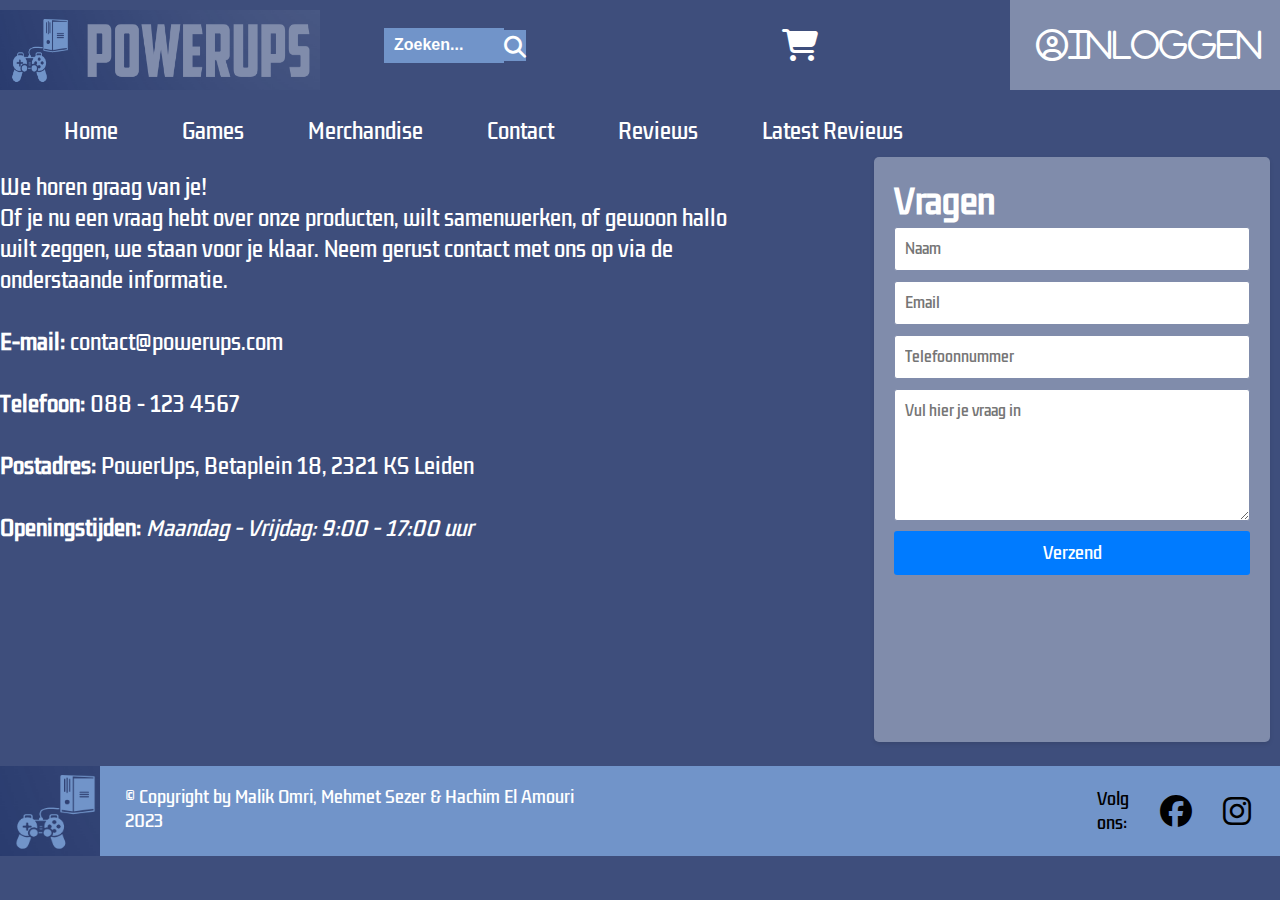
==== html/contact.html @ 8637957c "Initial commit" ====
<!DOCTYPE html>
<html lang="en">

<head>
    <meta charset="UTF-8">
    <meta name="viewport" content="width=device-width, initial-scale=1.0">
    <meta name="description" content="Deze website is voor de periode 2 project">
    <meta name="author" content="Malik Omri">
    <meta name="keywords" content="project 2, opdracht, Mbo, Rijnland, Leiden">
    <title>Project 2</title>
    <link rel="stylesheet" href="../css/global.css">
    <link href="https://fonts.googleapis.com/css2?family=Kdam+Thmor+Pro&display=swap" rel="stylesheet">
    <link rel="stylesheet" href="https://cdnjs.cloudflare.com/ajax/libs/font-awesome/6.4.2/css/all.min.css">
    <script src="../js/contactPage.js" defer></script>
</head>

<body>

    <header>
        <section class="Winkel_info">
            <img class="logo_foto" src="../img/logo.png" alt="logo">
            <section class="Zoeken">
                <input id="searchBar" class="searchbar" type="text" placeholder="Zoeken...">
                <a href="contact.html" id="btnSearch" class="btn-search"><i class="fa fa-search"></i></a>
            </section>
            <i id="winkelwagen" class="fa fa-shopping-cart"></i>
            <i id="profiel" class='far fa-user-circle'>Inloggen</i>
        </section>
        <nav>
            <a href="../index.html">Home</a>
            <a href="games.html">Games</a>
            <a href="merchandise.html">Merchandise</a>
            <a href="contact.html">Contact</a>
            <a href="../php/review.php">Reviews</a>
            <a href="../php/latest.php">Latest Reviews</a>
        </nav>
    </header>

    <main>
        <section class="contact_page">
            <section class="contact_info">
                <p>We horen graag van je! <br> Of je nu een vraag hebt over onze producten, wilt samenwerken, of gewoon
                    hallo wilt zeggen, we staan voor je klaar. Neem gerust contact met ons op via de onderstaande
                    informatie.</p><br>
                <p><b>E-mail:</b> contact@powerups.com</p><br>
                <p><b>Telefoon:</b> 088 - 123 4567</p><br>
                <p><b>Postadres:</b> PowerUps, Betaplein 18, 2321 KS Leiden</p><br>
                <p><b>Openingstijden:</b> <i>Maandag - Vrijdag: 9:00 - 17:00 uur</i></p>
            </section>

            <form class="vraag_form">
                <h1>Vragen</h1>
                <input class="contact_input" type="text" id="naam" placeholder="Naam" required>
                <input class="contact_input" type="text" id="email" placeholder="Email" required>
                <input class="contact_input" type="text" id="nummer" placeholder="Telefoonnummer" required>
                <textarea id="vraag" rows="5" placeholder="Vul hier je vraag in"></textarea>
                <button id="verzendBtn">Verzend</button>
            </form>

            <section class="popup" id="popup">
                <span class="close">&#10006;</span>
                <p>Vraag verzonden!</p>
            </section>
        </section>
    </main>



    <footer>
        <img class="beeldmerk" src="../img/logo_beeldmerk.png" alt="beeldmerk">
        <p class="Copyright_txt">© Copyright by Malik Omri, Mehmet Sezer & Hachim El Amouri 2023</p>
        <section class="Media_icons">
            <p>Volg ons:</p>
            <i class="fa-brands fa-facebook fa-2xl"></i>
            <i class="fa-brands fa-instagram fa-2xl"></i>
            <i class="fa-brands fa-tiktok fa-2xl"></i>
        </section>
    </footer>

</body>

</html>
---- css/global.css ----
* {
  margin: 0;
  padding: 0;
  box-sizing: border-box;
  font-family: Kdam Thmor Pro;
}

body {
  background-color: #3E4E7C;
}

.Winkel_info {
  display: flex;
  flex-direction: row;
  height: 10vh;
  margin-bottom: 2%;
}

.logo_foto {
  display: flex;
  flex-direction: row;
  justify-content: center;
  align-items: center;
  width: 25%;
  margin-top: 10px;
  margin-right: 5%;
}

.Zoeken {
  display: flex;
  flex-direction: row;
  justify-content: center;
  align-items: center;
  margin-right: 20%;
}

.searchbar {
  float: right;
  background-color: #7194C9;
  color: white;
  padding: 6px 10px;
  height: 35.4px;
  width: 120px;
  border: none;
  margin-top: 1px;
  font-family: "Segoe UI Light", "Segoe UI", "Segoe", Tahoma, Helvetica, Arial, sans-serif;
  font-size: 16px;
  font-weight: bold;
  transition: 0.3s;
}

.searchbar::placeholder {
  color: white;
  font-family: "Segoe UI Light", "Segoe UI", "Segoe", Tahoma, Helvetica, Arial, sans-serif;
  font-size: 16pz;
  font-weight: bold;
}

.searchbar:focus {
  width: 400px;
  font-family: "Segoe UI Light", "Segoe UI", "Segoe", Tahoma, Helvetica, Arial, sans-serif;
  font-size: 16px;
  font-weight: bold;
  transition: 0.3s;
  border-bottom: white solid 2px;
  outline: none;
}

.btn-search {
  max-width: 32px;
  cursor: pointer;
  color: white;
  background-color: #7194C9;
  text-decoration: none !important;
  font-family: "Segoe UI Light", "Segoe UI", "Segoe", Tahoma, Helvetica, Arial, sans-serif;
  font-size: 22px;
  padding-top: 5px;
}

#winkelwagen {
  display: flex;
  flex-direction: row;
  color: white;
  font-size: 32px;
  justify-content: center;
  align-items: center;
  margin-right: 15%;
}

#profiel {
  display: flex;
  flex-direction: row;
  color: white;
  background-color: #808CAB;
  padding-left: 2%;
  padding-right: 4.8%;
  font-size: 32px;
  justify-content: center;
  align-items: center;
}

header>nav {
  display: flex;
  flex-direction: row;
}

header>nav>a {
  text-decoration: none;
  color: white;
  font-size: 20px;
  margin-left: 5%;
}

main {
  display: flex;
}

#rev {
  display: grid;
  grid-template-columns: 1fr 1fr 1fr 1fr 1fr;
}

h1 {
  color: #fff;
}

.titel_home {
  margin-top: 5%;
}

.eerste_rij {
  display: block;
}

.tweede_rij {
  position: absolute;
  top: 60%;
  color: white;
  width: 100%;
}

.games_fotos {
  display: flex;
  flex-direction: row;
  gap: 10%;
  margin-bottom: 36vh;
}

.filter {
  background-color: #808CAB;
  color: white;
  border-radius: 10px;
  font-size: 27px;
  width: 20%;
  margin-right: 10%;
  margin-bottom: 3vh;
}

.filter_title {
  font-size: 35px !important;
  text-align: center;
  margin-bottom: 10px;
}

.filter_box {
  display: flex;
  flex-direction: column;
}

.checkbox-label {
  display: flex;
  align-items: center;
  margin-left: 10%;
  margin-bottom: 5px;

}

input[type="checkbox"] {
  width: 20px;
  margin-right: 5px;
  transform: scale(1.5);
}


.games_page {
  display: flex;
  flex-direction: row;
  gap: 10%;
}

.games {
  background-color: #808CAB;
  width: 200px;
  height: 310px;
}

.games>img {
  padding: 10px;
  height: 200px;
  width: 200px;
}

.games>p {
  color: white;
  font-size: 10px;
  padding: 10px;
}

.korting_foto {
  height: 130px;
  width: 75%;
  position: absolute;
  top: 70%;
  left: 22%;
}

.foto {
  display: flex;
  flex-direction: row;
  height: 170px;
  width: 150px;
}

.actie_foto {
  height: 150px;
  width: 100%;
}

.product1-4 {
  display: flex;
  flex-direction: row;
  justify-content: center;
  align-items: center;
  gap: 10%;
  width: 100%;
  margin-bottom: 6vh;
}

.product5-8 {
  display: flex;
  flex-direction: row;
  gap: 10%;
  display: none;
}

.richting_btn {
  border-radius: 10px;
  margin-top: 5%;
  width: 50px;
  height: 300px;
  font-size: 24px;
  background-color: #808CAB;
  color: white;
  border: none;
  cursor: pointer;
}

.producten {
  background-color: #808CAB;
  width: 200px;
  height: 450px;
}

.producten>img {
  padding: 10px;
  height: 200px;
  width: 200px;
}

.producten>p {
  color: white;
  font-size: 10px;
  padding: 10px;
}

.contact_page {
  display: flex;
  gap: 10vw;
  margin-bottom: -5vh;
}

.contact_info {
  margin-top: 2%;
  color: white;
  font-size: 20px;
  height: 71vh;
}


.vraag_form {
  display: inline-block;
  margin: 10px;
  padding: 20px;
  height: 65vh;
  width: 65%;
  background-color: #808CAB;
  border-radius: 5px;
  box-shadow: 0 2px 4px rgba(0, 0, 0, 0.1);
}


.contact_input,
textarea {
  display: block;
  color: #808CAB;
  width: 100%;
  padding: 10px;
  margin-bottom: 10px;
  border: 1px solid;
  border-radius: 3px;
  box-sizing: border-box;
  font-size: 14px;
}

textarea {
  resize: vertical;
}

#verzendBtn {
  display: block;
  width: 100%;
  padding: 10px;
  margin-top: 10px;
  background-color: #007BFF;
  color: #fff;
  border: none;
  border-radius: 3px;
  cursor: pointer;
  font-size: 16px;
}

button:hover {
  background-color: #0056b3;
}

.popup {
  position: fixed;
  top: 21%;
  left: 73%;
  width: 250px;
  height: 50px;
  background-color: #7894dc;
  display: none;
}

.popup>p {
  color: white;
  font-size: 25px;
}

.close {
  position: absolute;
  top: 5px;
  right: 10px;
  cursor: pointer;
}

footer {
  width: 100%;
  display: flex;
  flex-direction: row;
  background-color: #7194C9;
  height: 10vh;
}

.beeldmerk {
  width: 100px;
  height: 10vh;
  margin-right: 2%;
}

.Copyright_txt {
  color: white;
  margin-top: 1.5%;
  margin-right: 40%;
}

.Media_icons {
  display: flex;
  flex-direction: row;
  gap: 20%;
  justify-content: center;
  align-items: center;
}

.review_Page {
  display: flex;
  gap: 8vw;
}

.gameReview1PHP {
  display: flex;
  flex-direction: column;
  gap: 5vw;
}

.gameReview1Js {
  display: flex;
  flex-direction: column;
  gap: 5vw;
}

.gameReview2PHP {
  display: flex;
  flex-direction: column;
  gap: 5vw;
}

.gameReview2Js {
  display: flex;
  flex-direction: column;
  gap: 5vw;
}

.review_btn {
  background-color: #808CAB;
  color: white;
  border-radius: 10px;
}


.gameReview3PHP {
  display: flex;
  flex-direction: column;
  gap: 2.5vw;
  margin-right: 25vw;
}

.gameReview3Js {
  display: flex;
  flex-direction: column;
  gap: 5vw;
}

.reviewForm {
  display: flex;
  justify-content: center;
  align-items: center;
}

.review2_btn {
  font-size: 20px;
  padding: 10px;
  background-color: #808CAB;
  color: white;
  border-radius: 10px;
  margin-bottom: 10px;
}

.reviewMaker {
  color: white;
}

.reviewMsg {
  background-color: #808CAB;
  color: white;
  border: 1px solid #606D8C;
  padding: 15px;
  margin-bottom: 20px;
  border-radius: 8px;
  box-shadow: 0 0 10px rgba(0, 0, 0, 0.1);
}

.review-container {
  display: grid;
  grid-column-end: 4r;
}

.review {
  margin: 10px;
}

.slide {
  display: none;
}

.slide:first-child {
  display: block;
}
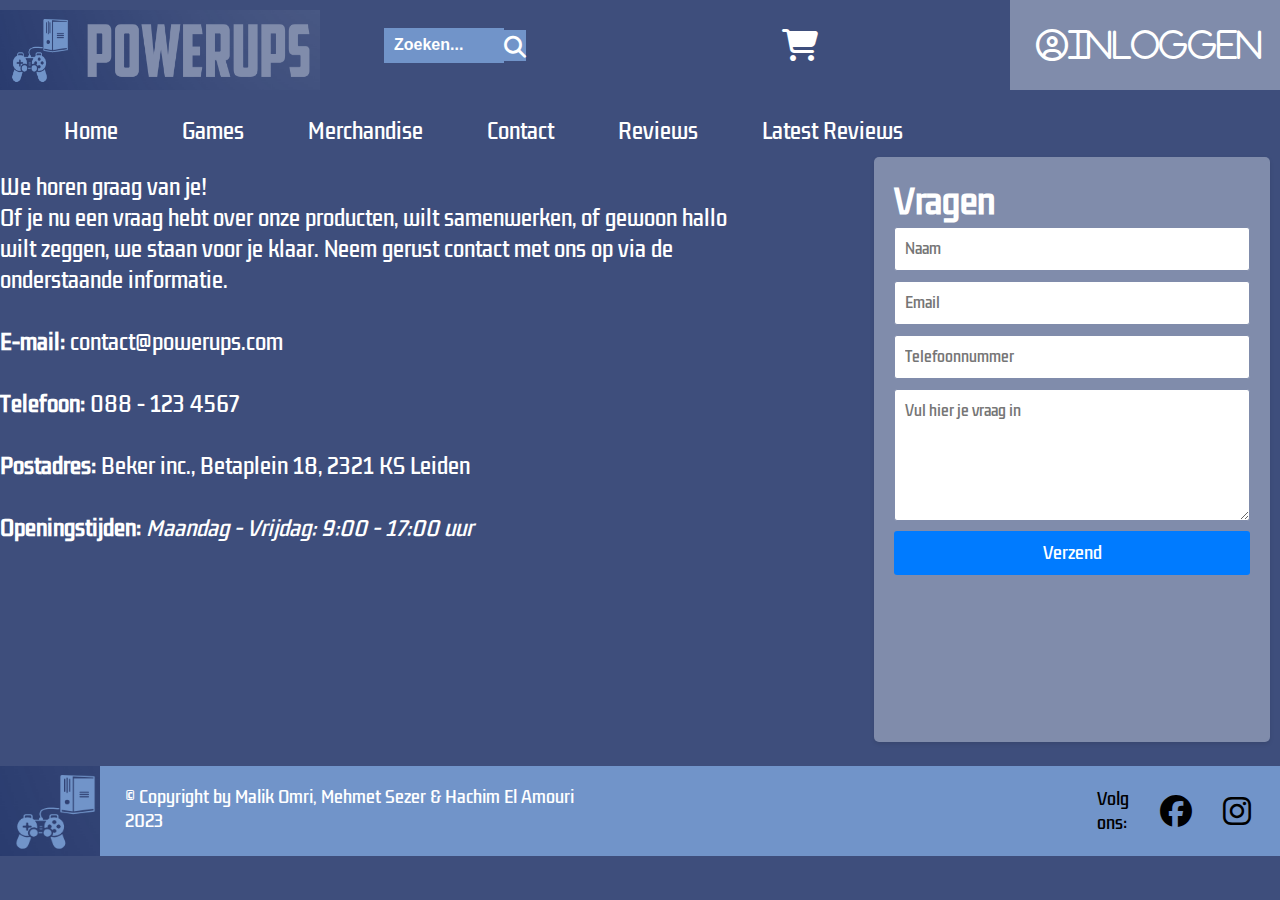
==== commit 0af8e34d: "Update contact.html" ====
--- a/html/contact.html
+++ b/html/contact.html
@@ -44,7 +44,7 @@
                     informatie.</p><br>
                 <p><b>E-mail:</b> contact@powerups.com</p><br>
                 <p><b>Telefoon:</b> 088 - 123 4567</p><br>
-                <p><b>Postadres:</b> PowerUps, Betaplein 18, 2321 KS Leiden</p><br>
+                <p><b>Postadres:</b> Beker inc., Betaplein 18, 2321 KS Leiden</p><br>
                 <p><b>Openingstijden:</b> <i>Maandag - Vrijdag: 9:00 - 17:00 uur</i></p>
             </section>
 
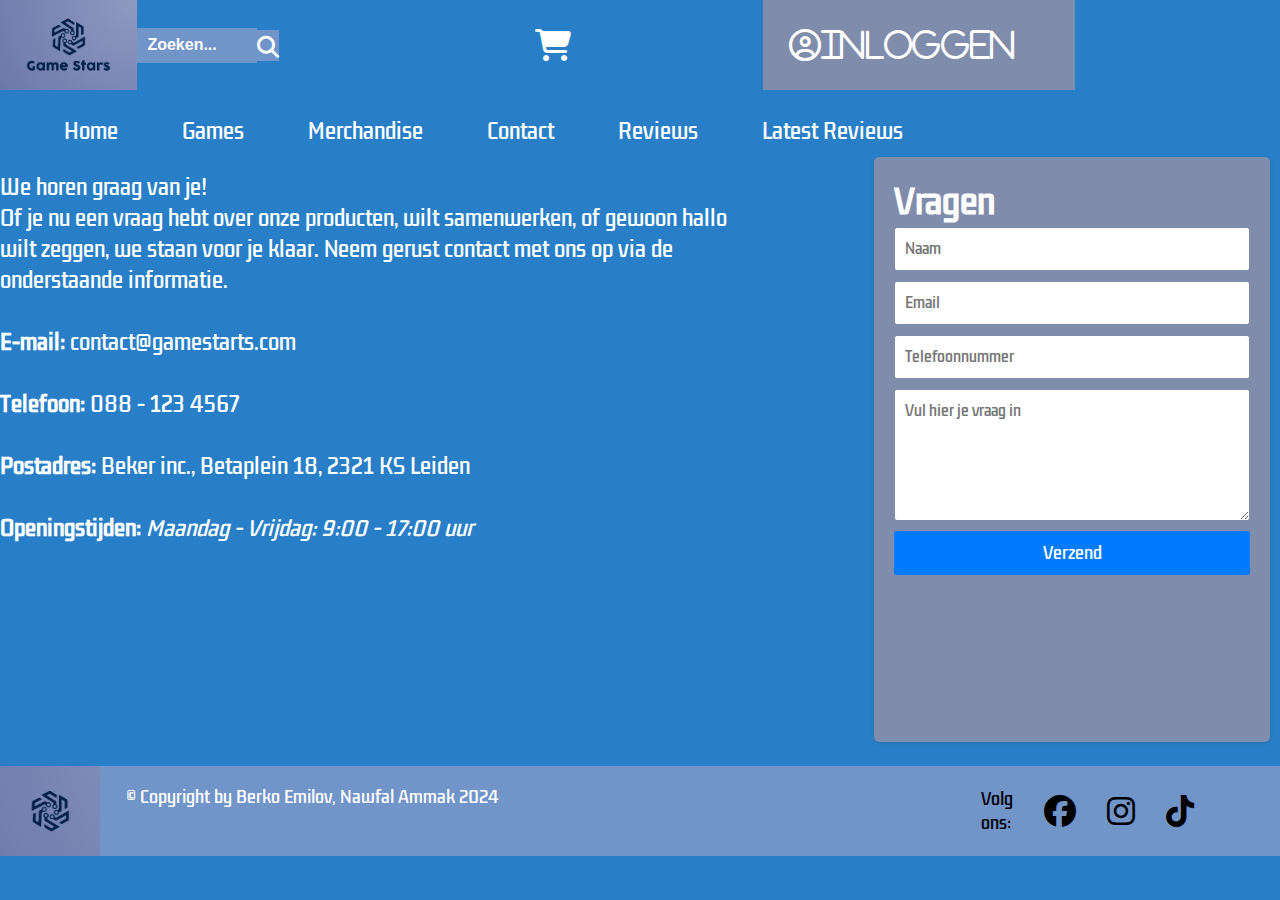
==== commit 7cba5c7c: "fixed" ====
--- a/html/contact.html
+++ b/html/contact.html
@@ -5,7 +5,7 @@
     <meta charset="UTF-8">
     <meta name="viewport" content="width=device-width, initial-scale=1.0">
     <meta name="description" content="Deze website is voor de periode 2 project">
-    <meta name="author" content="Malik Omri">
+    <meta name="author" content="Berko Emilov">
     <meta name="keywords" content="project 2, opdracht, Mbo, Rijnland, Leiden">
     <title>Project 2</title>
     <link rel="stylesheet" href="../css/global.css">
@@ -18,7 +18,7 @@
 
     <header>
         <section class="Winkel_info">
-            <img class="logo_foto" src="../img/logo.png" alt="logo">
+            <img class="logo_foto" src="../img/logo11.png" alt="logo">
             <section class="Zoeken">
                 <input id="searchBar" class="searchbar" type="text" placeholder="Zoeken...">
                 <a href="contact.html" id="btnSearch" class="btn-search"><i class="fa fa-search"></i></a>
@@ -31,8 +31,8 @@
             <a href="games.html">Games</a>
             <a href="merchandise.html">Merchandise</a>
             <a href="contact.html">Contact</a>
-            <a href="../php/review.php">Reviews</a>
-            <a href="../php/latest.php">Latest Reviews</a>
+            <a href="review.html">Reviews</a>
+            <a href="latest.html">Latest Reviews</a>
         </nav>
     </header>
 
@@ -42,7 +42,7 @@
                 <p>We horen graag van je! <br> Of je nu een vraag hebt over onze producten, wilt samenwerken, of gewoon
                     hallo wilt zeggen, we staan voor je klaar. Neem gerust contact met ons op via de onderstaande
                     informatie.</p><br>
-                <p><b>E-mail:</b> contact@powerups.com</p><br>
+                <p><b>E-mail:</b> contact@gamestarts.com</p><br>
                 <p><b>Telefoon:</b> 088 - 123 4567</p><br>
                 <p><b>Postadres:</b> Beker inc., Betaplein 18, 2321 KS Leiden</p><br>
                 <p><b>Openingstijden:</b> <i>Maandag - Vrijdag: 9:00 - 17:00 uur</i></p>
@@ -67,8 +67,8 @@
 
 
     <footer>
-        <img class="beeldmerk" src="../img/logo_beeldmerk.png" alt="beeldmerk">
-        <p class="Copyright_txt">© Copyright by Malik Omri, Mehmet Sezer & Hachim El Amouri 2023</p>
+        <img class="beeldmerk" src="../img/logo111.png" alt="beeldmerk">
+        <p class="Copyright_txt">© Copyright by Berko Emilov, Nawfal Ammak 2024</p>
         <section class="Media_icons">
             <p>Volg ons:</p>
             <i class="fa-brands fa-facebook fa-2xl"></i>
--- a/css/global.css
+++ b/css/global.css
@@ -6,7 +6,7 @@
 }
 
 body {
-  background-color: #3E4E7C;
+  background-color: #287fc7;
 }
 
 .Winkel_info {
@@ -16,12 +16,12 @@
   margin-bottom: 2%;
 }
 
-.logo_foto {
-  display: flex;
-  flex-direction: row;
-  justify-content: center;
-  align-items: center;
-  width: 25%;
+.logo11_foto {
+  display: flex;
+  flex-direction: row;
+  justify-content: center;
+  align-items: center;
+  width: 35%;
   margin-top: 10px;
   margin-right: 5%;
 }
@@ -388,25 +388,25 @@
   gap: 8vw;
 }
 
-.gameReview1PHP {
+.gameReview1html {
   display: flex;
   flex-direction: column;
   gap: 5vw;
 }
 
-.gameReview1Js {
+.gameReview1ht {
   display: flex;
   flex-direction: column;
   gap: 5vw;
 }
 
-.gameReview2PHP {
+.gameReview2html {
   display: flex;
   flex-direction: column;
   gap: 5vw;
 }
 
-.gameReview2Js {
+.gameReview2ht {
   display: flex;
   flex-direction: column;
   gap: 5vw;
@@ -419,20 +419,20 @@
 }
 
 
-.gameReview3PHP {
+.gameReview3html {
   display: flex;
   flex-direction: column;
   gap: 2.5vw;
   margin-right: 25vw;
 }
 
-.gameReview3Js {
+.gameReview3ht {
   display: flex;
   flex-direction: column;
   gap: 5vw;
 }
 
-.reviewForm {
+.reviewform {
   display: flex;
   justify-content: center;
   align-items: center;
